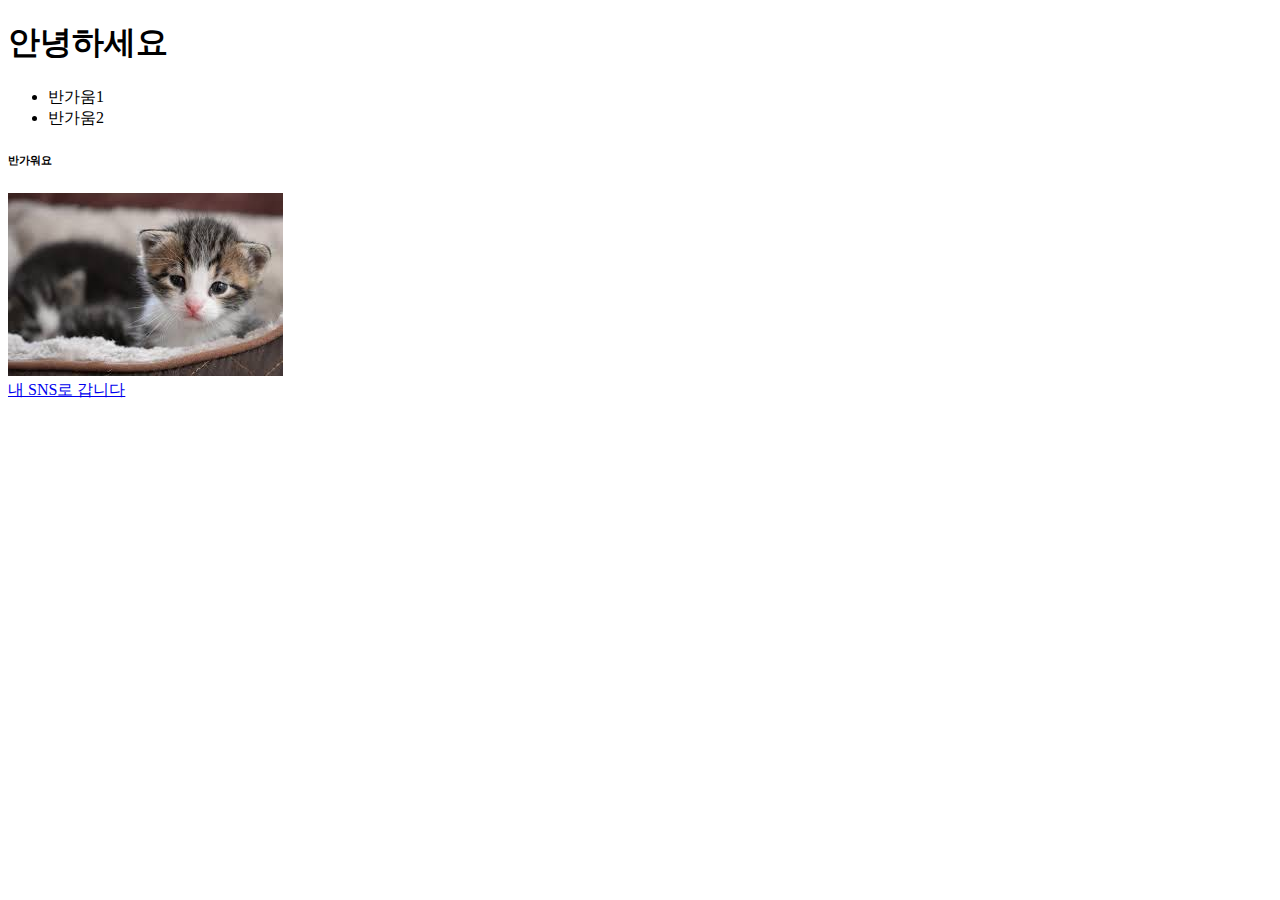
==== index.html @ 81870764 "Feat: 3주차 1일" ====
<!DOCTYPE html>
<html lang="en">
  <head>
    <meta charset="UTF-8" />
    <meta name="viewport" content="width=device-width, initial-scale=1.0" />
    <title>Document</title>
  </head>
  <body>
    <h1>안녕하세요</h1>
    <ul>
      <li>반가움1</li>
      <li>반가움2</li>
    </ul>
    <h6>반가워요</h6>
    <img
      src="[data-uri]"
      alt="고양이"
    />
    <br />
    <a href="https://www.instagram.com/rain_oppa/">내 SNS로 갑니다</a>
  </body>
</html>
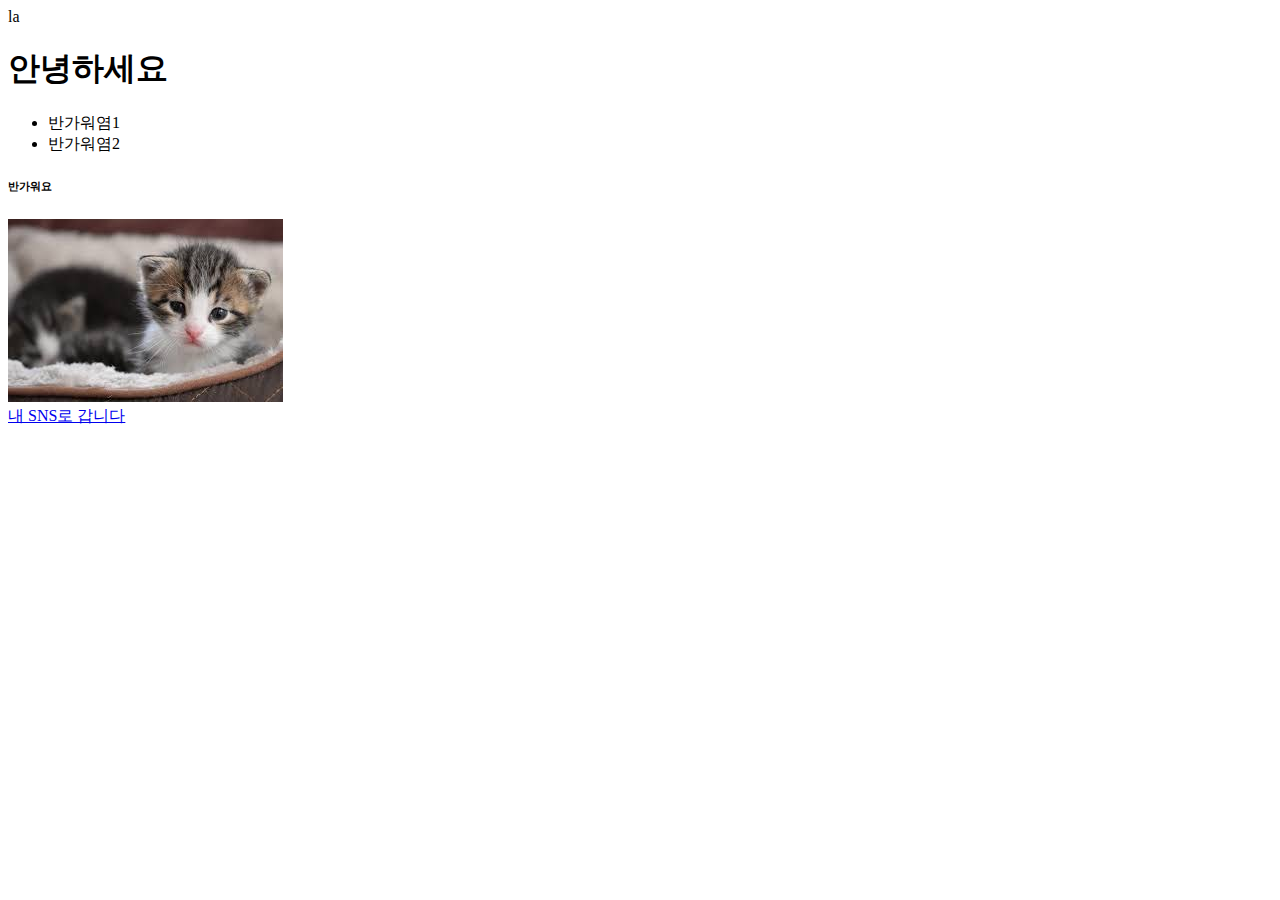
==== commit ba63f501: "Feat: 3주차 1일" ====
--- a/index.html
+++ b/index.html
@@ -6,10 +6,11 @@
     <title>Document</title>
   </head>
   <body>
+    la
     <h1>안녕하세요</h1>
     <ul>
-      <li>반가움1</li>
-      <li>반가움2</li>
+      <li>반가워염1</li>
+      <li>반가워염2</li>
     </ul>
     <h6>반가워요</h6>
     <img
